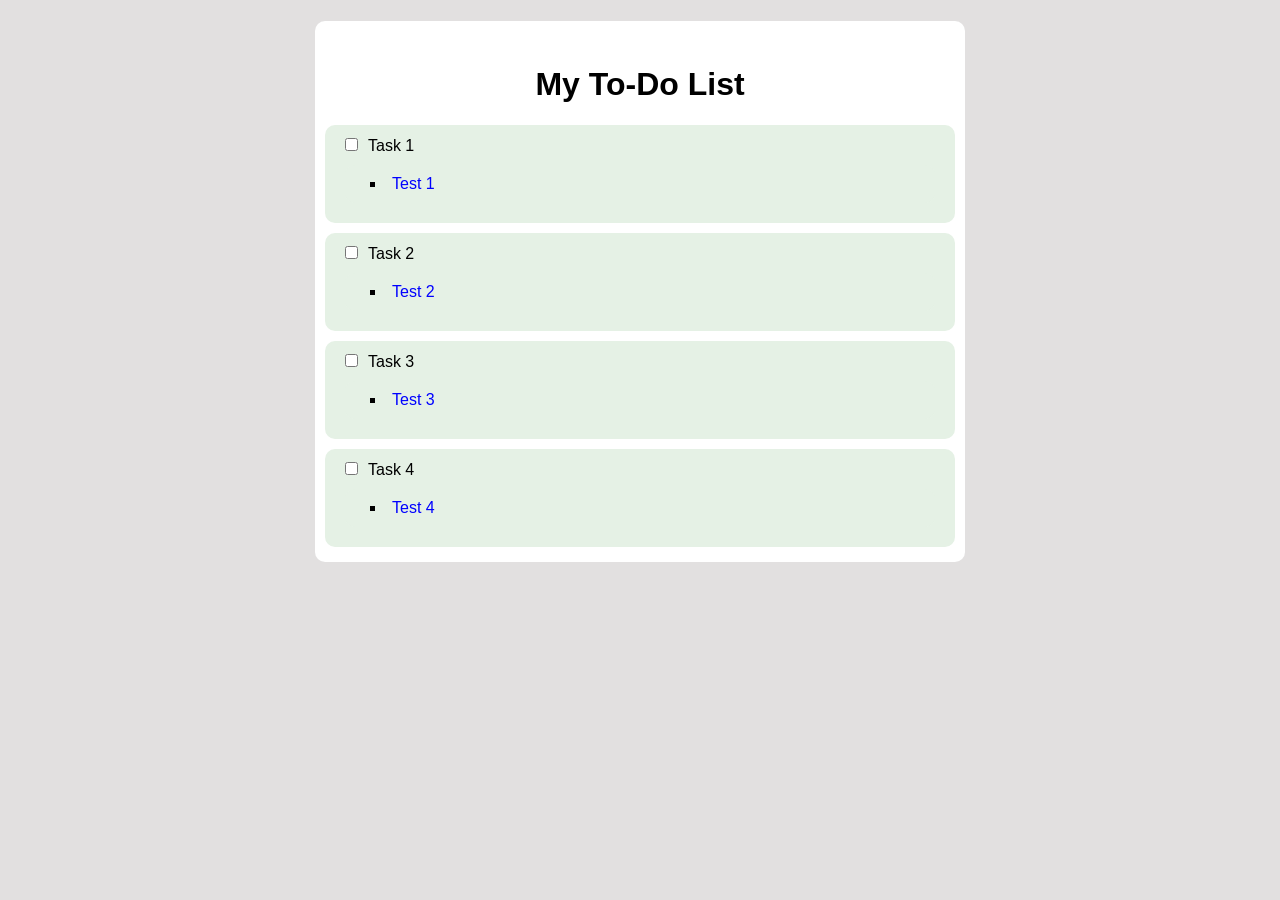
==== Projects&Labs/To-Do List/my-to-do-list.html @ 102ca09e "Adding 3rd project - To-do-list" ====
<!DOCTYPE html>
<html lang="en">
<head>
    <meta charset="utf-8">
    <title>Styled To-Do List</title>
    <link rel="stylesheet" href="style.css"/>
</head>

<body>
    <main class="to-do-container">
        <h1 class="header">My To-Do List</h1>
        <div class="todo-list">
            <ul>
                <li class="invisible">
                <input id="one" type="checkbox" name="one"><label for="one">Task 1</label>
                    <ul class="sub-item">
                        <li><a class="sub-item-link" href="https://www.google.com" target="_blank" rel="noopener noreferrer">Test 1</a></li>
                    </ul>
                </li>
                <li class="invisible">
                <input id="two" type="checkbox" name="two"><label for="two">Task 2</label>
                    <ul class="sub-item">
                        <li><a class="sub-item-link" href="https://www.google.com" target="_blank" rel="noopener noreferrer">Test 2</a></li>
                    </ul>
                </li>
                <li class="invisible" >
                <input id="three" type="checkbox" name="three"><label for="three">Task 3</label>
                    <ul class="sub-item">
                        <li><a class="sub-item-link" href="https://www.google.com" target="_blank" rel="noopener noreferrer">Test 3</a></li>
                    </ul>
                </li>
                <li class="invisible">
                <input id="four" type="checkbox" name="four"><label for="four">Task 4</label>
                    <ul class="sub-item">
                        <li><a class="sub-item-link" href="https://www.google.com" target="_blank" rel="noopener noreferrer">Test 4</a></li>
                    </ul>
                </li>
            </ul>
        </div>
    </main>
</body>
</html>
---- Projects&Labs/To-Do List/style.css ----
body {
  font-family: Arial, sans-serif;
  background-color: rgb(226, 224, 224);
  text-align: center;
}

.to-do-container {
  background-color: white;
  margin-left: auto;
  margin-right: auto;
  width: 90%;
  max-width: 650px;
  border-radius: 10px;
  padding-bottom: 5px;
}

.todo-list li {
  background-color: #e5f1e5;
  border-radius: 10px;
  margin: 10px;
  list-style-position: inside;
  text-align: left;
  padding: 10px;
}

.todo-list ul {
  padding: 0px;
  margin: 0px;
}

.sub-item li {
  list-style: square inside;
  padding-left: 25px;
}

label {
  margin-left: 7px;
}

input {
  margin-left: 10px;
}

.invisible {
  list-style: none;
}


.header {
  padding-top: 45px;
}

a {
  text-decoration: none;
}

.sub-item-link:link {
color: blue;
}

.sub-item-link:visited {
color: purple;
}

.sub-item-link:hover {
color: green;
}

.sub-item-link:active {
color: yellow;
}

.sub-item-link:focus {
outline: 3px solid red;
}
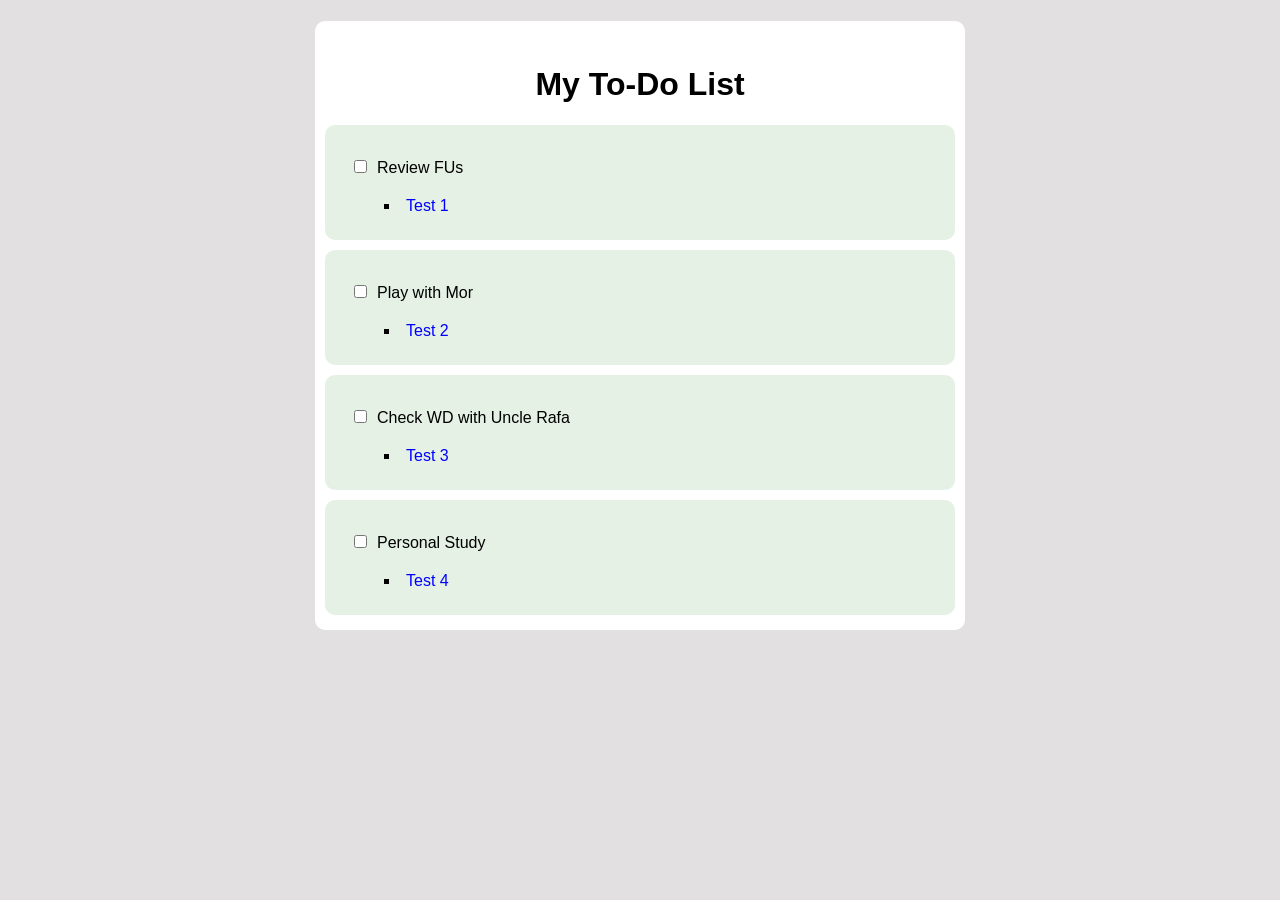
==== commit abc67cac: "Quick fix Margin" ====
--- a/Projects&Labs/To-Do List/my-to-do-list.html
+++ b/Projects&Labs/To-Do List/my-to-do-list.html
@@ -12,25 +12,25 @@
         <div class="todo-list">
             <ul>
                 <li class="invisible">
-                <input id="one" type="checkbox" name="one"><label for="one">Task 1</label>
+                <input id="one" type="checkbox" name="one"><label for="one">Review FUs</label>
                     <ul class="sub-item">
                         <li><a class="sub-item-link" href="https://www.google.com" target="_blank" rel="noopener noreferrer">Test 1</a></li>
                     </ul>
                 </li>
                 <li class="invisible">
-                <input id="two" type="checkbox" name="two"><label for="two">Task 2</label>
+                <input id="two" type="checkbox" name="two"><label for="two">Play with Mor</label>
                     <ul class="sub-item">
                         <li><a class="sub-item-link" href="https://www.google.com" target="_blank" rel="noopener noreferrer">Test 2</a></li>
                     </ul>
                 </li>
                 <li class="invisible" >
-                <input id="three" type="checkbox" name="three"><label for="three">Task 3</label>
+                <input id="three" type="checkbox" name="three"><label for="three">Check WD with Uncle Rafa</label>
                     <ul class="sub-item">
                         <li><a class="sub-item-link" href="https://www.google.com" target="_blank" rel="noopener noreferrer">Test 3</a></li>
                     </ul>
                 </li>
                 <li class="invisible">
-                <input id="four" type="checkbox" name="four"><label for="four">Task 4</label>
+                <input id="four" type="checkbox" name="four"><label for="four">Personal Study</label>
                     <ul class="sub-item">
                         <li><a class="sub-item-link" href="https://www.google.com" target="_blank" rel="noopener noreferrer">Test 4</a></li>
                     </ul>
--- a/Projects&Labs/To-Do List/style.css
+++ b/Projects&Labs/To-Do List/style.css
@@ -14,13 +14,13 @@
   padding-bottom: 5px;
 }
 
-.todo-list li {
+ul .invisible {
   background-color: #e5f1e5;
   border-radius: 10px;
   margin: 10px;
   list-style-position: inside;
   text-align: left;
-  padding: 10px;
+  padding: 25px;
 }
 
 .todo-list ul {
@@ -30,7 +30,8 @@
 
 .sub-item li {
   list-style: square inside;
-  padding-left: 25px;
+  padding-top: 20px;
+  padding-left: 34px;
 }
 
 label {
@@ -38,7 +39,7 @@
 }
 
 input {
-  margin-left: 10px;
+  margin-top: 10px;
 }
 
 .invisible {
